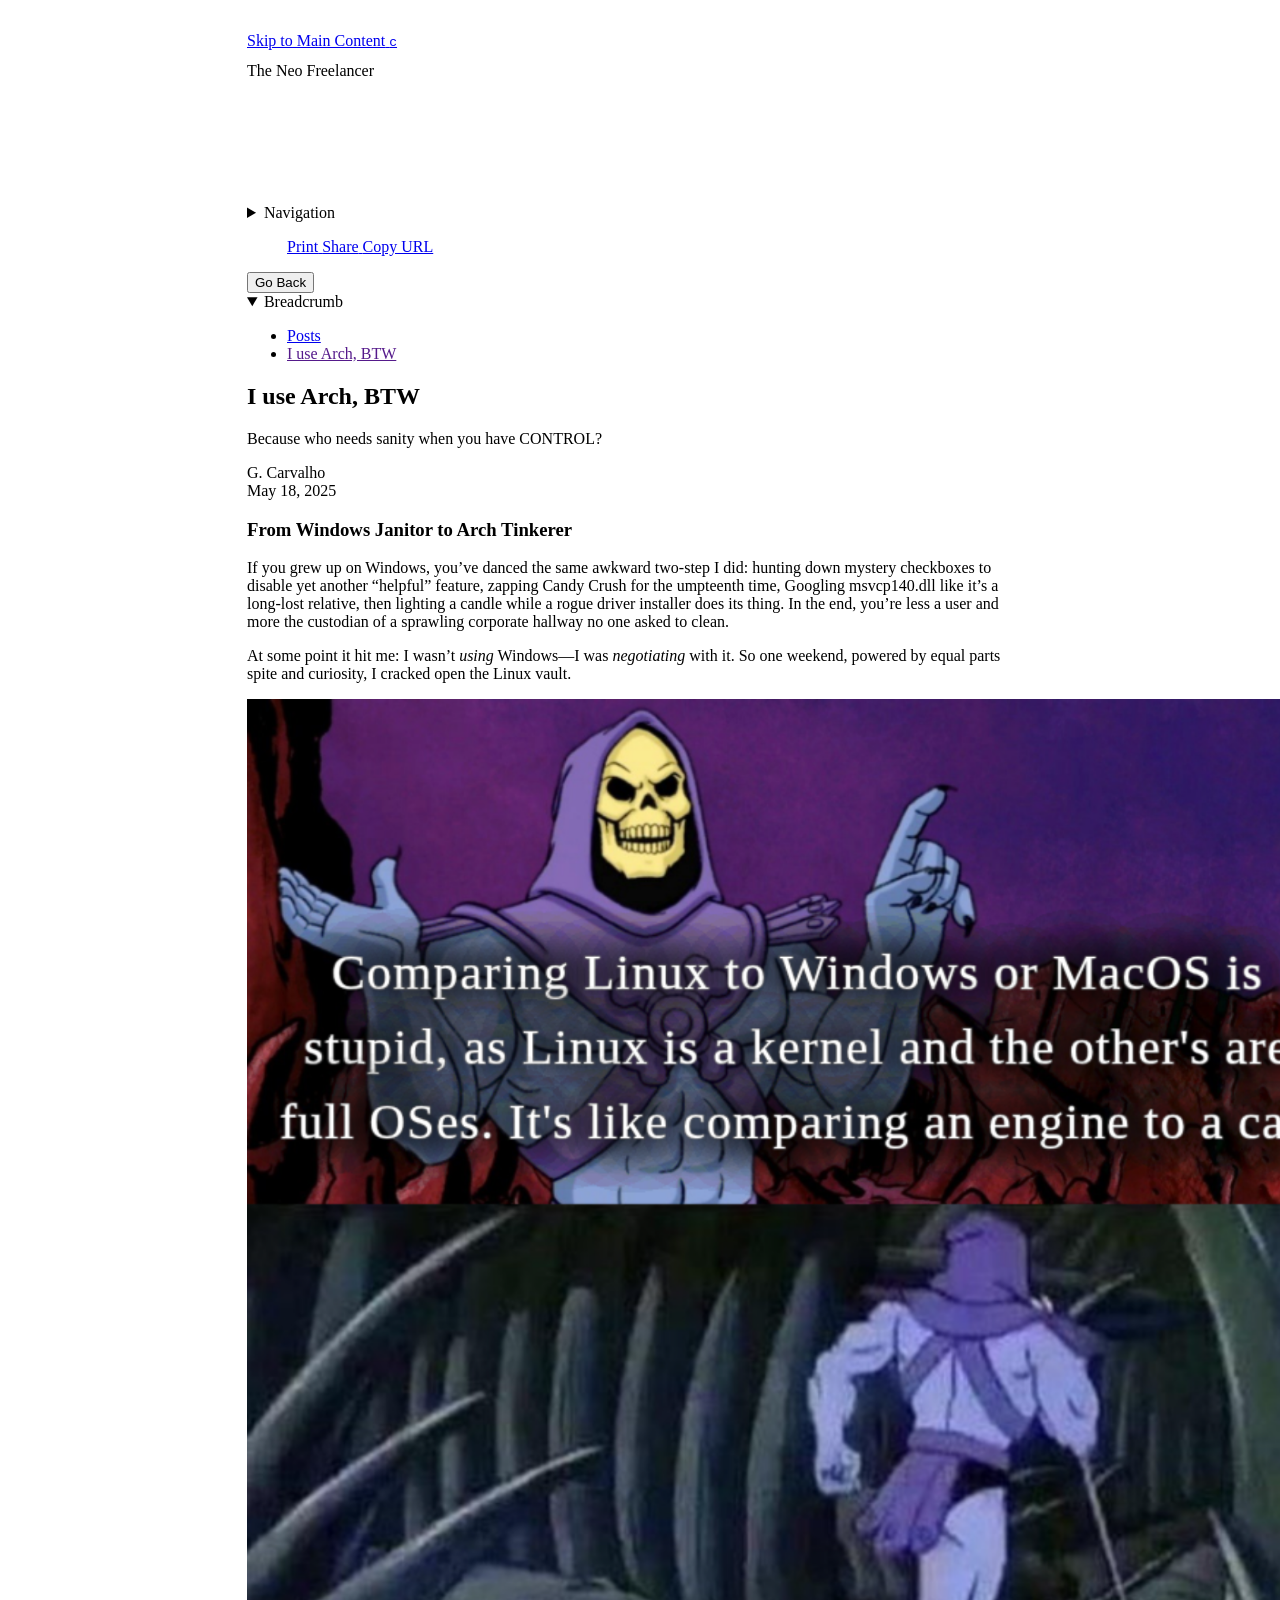
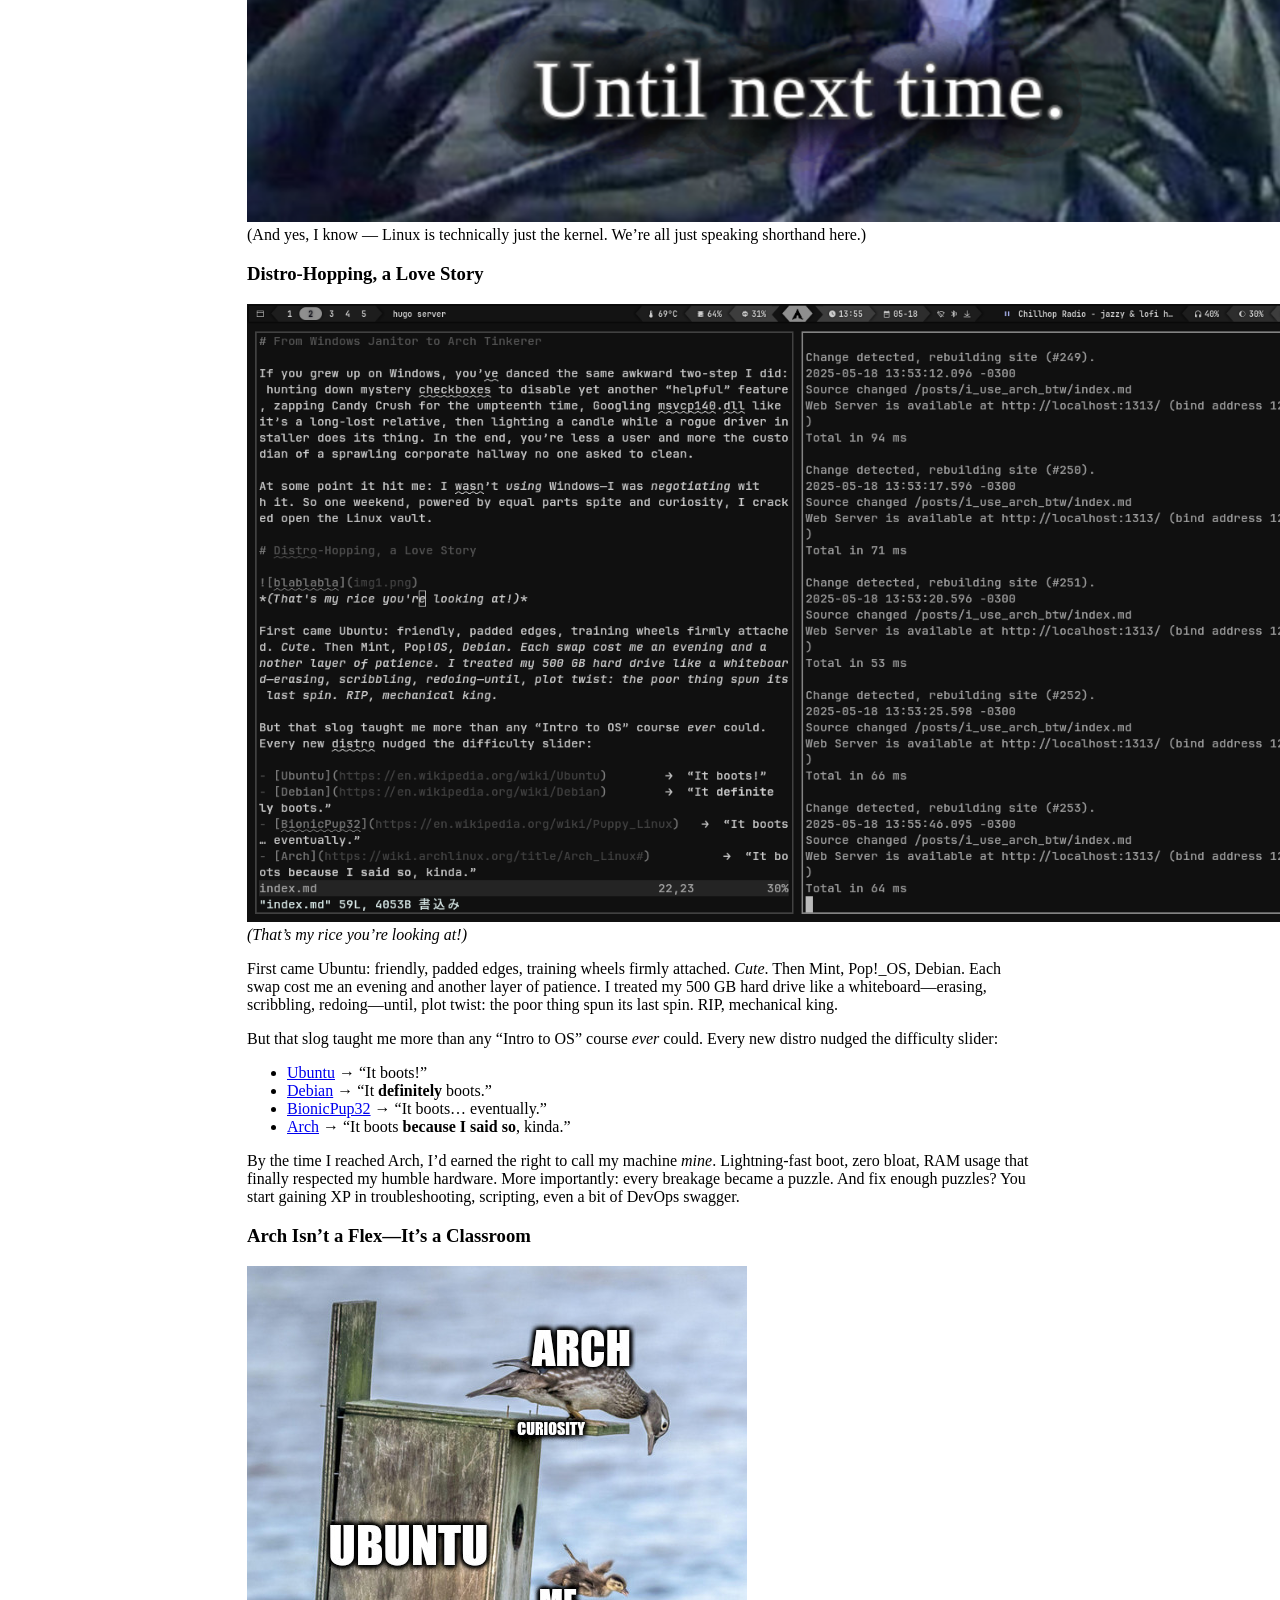
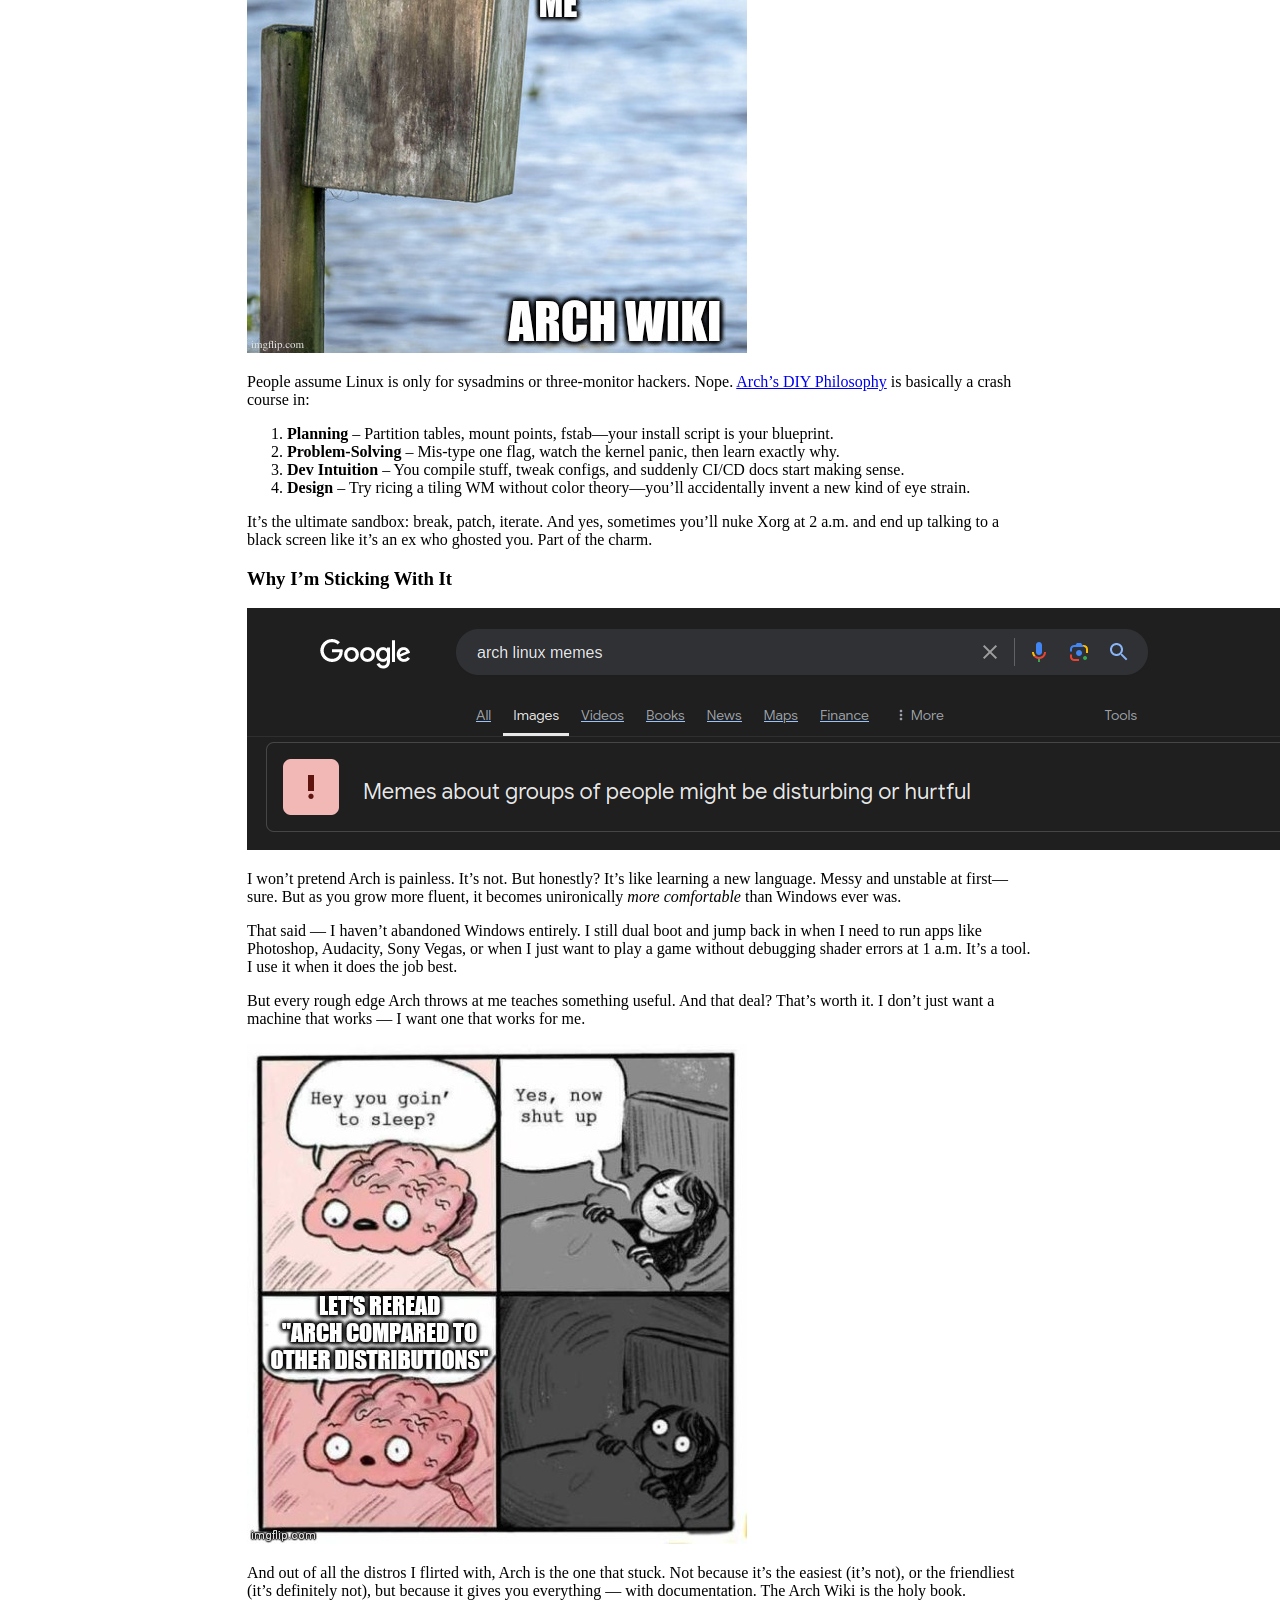
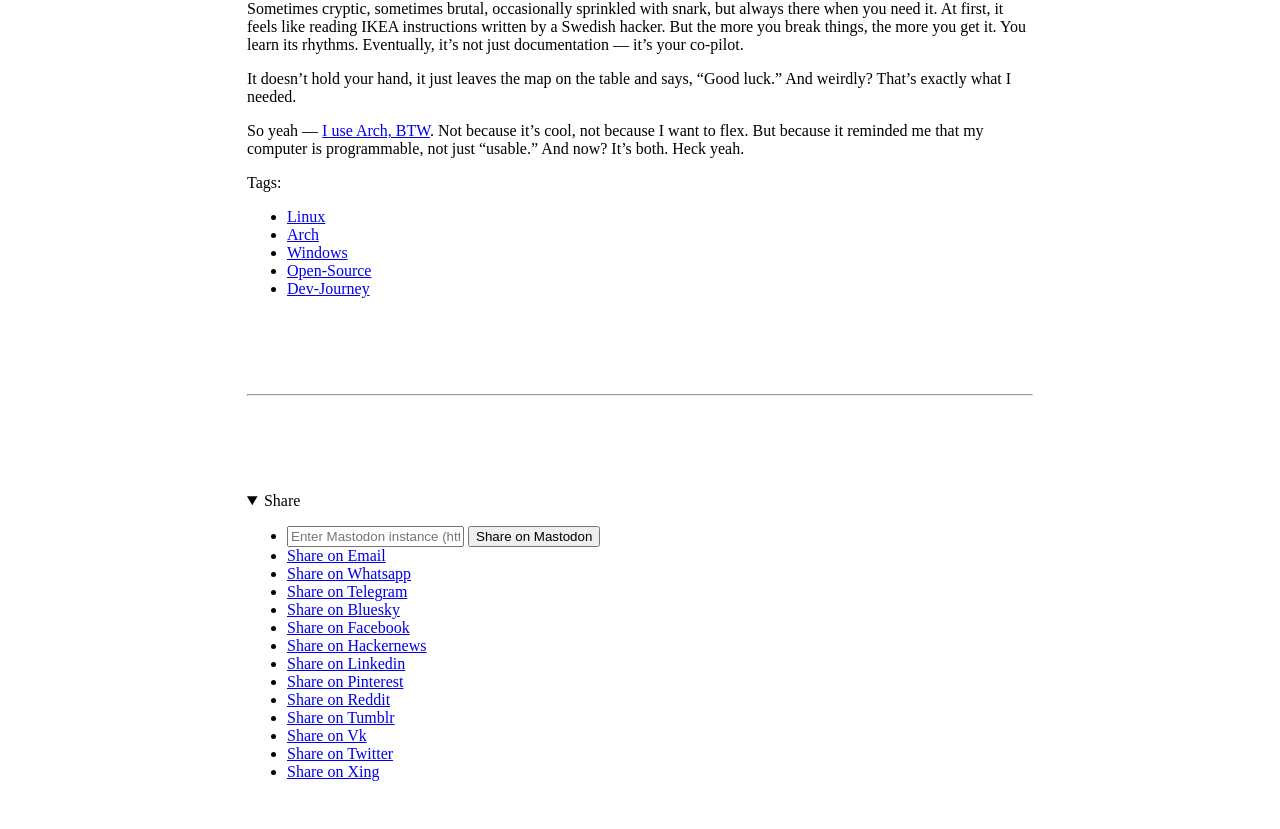
==== public/en/posts/i_use_arch_btw/index.html @ 6080ab94 "feat: Update content of home page" ====
<!DOCTYPE html>
<html lang="en" dir="ltr">
<head><script src="/livereload.js?mindelay=10&amp;v=2&amp;port=1313&amp;path=livereload" data-no-instant defer></script>
    <!-- head.html --><!-- meta.html -->

<meta charset="utf-8">
<meta http-equiv="X-UA-Compatible" content="IE=edge,chrome=1">
<meta name="viewport" content="width=device-width, initial-scale=1.0">
<title>I use Arch, BTW | The Neo Freelancer</title>
<meta name="author" content="G. Carvalho">
<meta name="description" content="Because who needs sanity when you have CONTROL?" >
<meta name="keywords" content="linux,arch,windows,open-source,dev-journey">
<link rel="canonical" href="http://localhost:1313/en/posts/i_use_arch_btw/">



        <link rel="me" href="https://example.com/@username">
    
    
    <!-- twitterCard -->
    
    <meta name="twitter:card" content="summary_large_image" />
    <meta name="twitter:title" content="I use Arch, BTW | The Neo Freelancer" />
    <meta name="twitter:description" content="Because who needs sanity when you have CONTROL?" />
        <meta name="twitter:image" content="http://localhost:1313/en/posts/i_use_arch_btw/cover.jpg" />
    
    <!-- openGraph -->
    <meta property="og:title" content="I use Arch, BTW | The Neo Freelancer" />
    <meta property="og:description" content="Because who needs sanity when you have CONTROL?" />
    <meta property="og:type" content="article" />
    <meta property="og:url" content="http://localhost:1313/en/posts/i_use_arch_btw/" />
        <meta property="og:image" content="http://localhost:1313/en/posts/i_use_arch_btw/cover.jpg" />
    <meta property="og:site_name" content="The Neo Freelancer" /><!-- js.html -->


    <script src="http://localhost:1313/js/hugo-brewm.min.js" defer></script><!-- css.html -->



    <link rel="stylesheet" href="http://localhost:1313/css/hugo-brewm.min.css">

    <!-- css/inline.html -->
    <style>
         
        body {max-width: 786px; margin: auto; padding: 2rem;}
        img {max-width: 86vw;}
    </style>
    
    
</head>
<body  id="post" >
    <!-- header.html -->
<header class="pagewidth">
    <div id="background-header" class="background" aria-hidden="true">
        <div class="grain" hidden></div>
    </div>
    
    <nav aria-label="Bypass">
        <a id="to-content" class="underline" href="#content" aria-label="Skip to Main Content">
            <span>Skip to Main Content</span>
            <kbd class="key" aria-hidden="true">c</kbd>
            <span class="screening" aria-hidden="true"></span>
        </a>
    </nav>
    
        <a id="logo" href="http://localhost:1313/en/" aria-label="The Neo Freelancer" aria-description="Homepage">
                <!-- logotype.html --><svg id="logotype" xmlns="http://www.w3.org/2000/svg" version="1.1" width="504pt" aria-label="The Neo Freelancer">
            <text id="logotype__text" y="19.5pt" x="0">The Neo Freelancer</text>
        </svg>
        </a>
    
    <details class="presentation" id="top-nav">
        <summary class="on-deck">
            <span class="t t2">Navigation</span>
            <span class="menu-icon" role="presentation"></span>
        </summary>
        <nav tabindex="-1" aria-label="Top">
            <!-- menu.html -->
    <details id="has-main-menu" class="presentation" open>
        <summary  class="hide"  aria-label="Main Menu">
            <span>Main Menu</span>
        </summary>
            
            <nav id="main-menu" aria-label="Main Menu">
                <ul class="l1   has-childfree " role="presentation" tabindex="-1" >
                    
    
        <li role="presentation" >
    <a   class=on-deck href=http://localhost:1313/>
        
            <i class="icon sri">home</i>
            <span>
                Home</span>
    </a>
        </li>
        <li role="presentation" >
    <a   class=on-deck href=posts>
        
            <i class="icon sri">posts</i>
            <span>
                Posts</span>
    </a>
        </li>
                </ul>
            </nav>
    </details>
            <!-- search.html -->
<details id="has-search" class="presentation js-details" name="on-deck">
    <summary class="on-deck srm" accesskey="q" aria-keyshortcuts="q">
        <span class="t t2 srt">Search</span>
    </summary>
    
        <!-- pagefind.html -->
    <div id="search" class="on-hull">
        <div role="presentation" class="screening js-cgpn"></div>
    </div>
    <script src="http://localhost:1313/pagefind/pagefind-ui.js" type="text/javascript"></script>
    <script>
        let pageFindInitialized = false;
        const initPageFind = function(event) {
            if (!pageFindInitialized) {
                new PagefindUI({
                    element: "#search",
                    showImages: false,
                    translations: {
                        placeholder: "Search"
                    }
                });
                pageFindInitialized = true;
                document.removeEventListener('DOMContentLoaded', initPageFind);
            }
        };
        document.addEventListener('DOMContentLoaded', initPageFind);
    </script>
        <noscript id="has-search-fallback" class="on-hull">
                
    <!-- duckduckgo.html -->
    <form id="duckduckgo" class="form on-plank"
        name="x" action="//duckduckgo.com/"
        role="search" aria-label="">
        <input type="hidden" value="localhost:1313" name="sites"></input>
        <input type="hidden" value="1" name="kh"></input>
        <input type="hidden" value="1" name="kn"></input>
        <input type="hidden" value="1" name="kac"></input>
        <input class="ldots form__input" type="search" placeholder="Search" name="q" role="searchbox"></input>
        <button class="form__button" type="submit" aria-label="Search">
            <img src="https://duckduckgo.com/assets/logo_header.v109.svg" alt="" role="presentation" aria-hidden="true">
        </button>
    </form>
    <div role="presentation" class="screening js-cgpn"></div>
        </noscript>
    
</details>
            <!-- menu.html -->
            <!-- i18n.html -->


        </nav>
        <div id="top-nav-screen" class="screening js-cpn" role="presentation" aria-hidden="true"></div>
    </details>
</header>
    
    <!-- [main] baseof.html -->
    <main id="page">
        <!-- main/header.html -->
        <header class="pagewidth">
            
                <!-- menu.html -->
    <menu class="srm">
        <a id="print-button" class="hide" href="javascript:window.print()" role="button" aria-label="Print">
            <span class="t srt" role="tooltip">Print</span>
        </a>
        <a id="navigatorShare" href="#share" role="button" aria-label="Share">
            <span class="t srt" role="tooltip">Share</span>
        </a>
        <a id="copyPermalink"  href="javascript:navigator.clipboard.writeText(window.location.href)" role="button" aria-label="Copy URL">
            <span id="copy" class="t srt" role="tooltip">Copy URL</span>
            <span id="isCopying" style="display: none;">Copying...</span>
            <span id="copyText" style="display: none;">Copy URL</span>
        </a>
    </menu>
    <button id="back" class="hide" type="button" onclick="history.back();" aria-label="Go Back">
        <span class="t srt" role="tooltip">Go Back</span>
    </button>
            
                <!-- nav.html -->
<details class="presentation" aria-expanded="true" id="has-breadcrumb" open>
    <summary id="breadcrumb" tabindex="-1">
        <span>Breadcrumb</span>
    </summary>
        <nav aria-labelledby="breadcrumb">
            <ul role="presentation" class="breadcrumb ">
                    <!-- breadcrumb.html -->
        <li>
            <a href="http://localhost:1313/en/posts/" aria-current="true">Posts
            </a>
        </li>
    <li>
        <a href="" aria-current="page" tabindex="-1">I use Arch, BTW
        </a>
    </li>
            </ul>
        </nav>
</details>
        </header>
        <div id="top" role="presentation">
            
        </div>
        
    <article id="main-article" class="pagewidth rm"
        role="document" aria-labelledby="title"
            data-pagefind-body>
        <header aria-labelledby="title">
            
            <!-- title.html -->
        <hgroup data-bionRead-safe>
            <h1 id="title"
                    data-pagefind-meta="title"
                >I use Arch, BTW</h1>
            <p  class="subtitle"
                role="doc-subtitle">Because who needs sanity when you have CONTROL?</p>
        </hgroup>
            <div id="doc-author" class="textsw author"><span>G. Carvalho</span>
            </div>
            <!-- timestamp.html-->
    <div >
        <time class="doc-publish-date" datetime="2025-05-18T00:00:00&#43;00:00" data-time-label="Published on">May 18, 2025</time>
    </div>
        </header>
        <!-- audio.html -->
        <section aria-labelledby="Title" id="content" data-bionRead-safe>
                <h1 id="from-windows-janitor-to-arch-tinkerer">From Windows Janitor to Arch Tinkerer</h1>
<p>If you grew up on Windows, you’ve danced the same awkward two-step I did: hunting down mystery checkboxes to disable yet another “helpful” feature, zapping Candy Crush for the umpteenth time, Googling msvcp140.dll like it’s a long-lost relative, then lighting a candle while a rogue driver installer does its thing. In the end, you’re less a user and more the custodian of a sprawling corporate hallway no one asked to clean.</p>
<p>At some point it hit me: I wasn’t <em>using</em> Windows—I was <em>negotiating</em> with it. So one weekend, powered by equal parts spite and curiosity, I cracked open the Linux vault.</p>
<p><img src="img1.png" alt="blablabla">
(And yes, I know — Linux is technically just the kernel. We’re all just speaking shorthand here.)</p>
<h1 id="distro-hopping-a-love-story">Distro-Hopping, a Love Story</h1>
<p><img src="img2.png" alt="blablabla">
<em>(That&rsquo;s my rice you&rsquo;re looking at!)</em></p>
<p>First came Ubuntu: friendly, padded edges, training wheels firmly attached. <em>Cute</em>. Then Mint, Pop!_OS, Debian. Each swap cost me an evening and another layer of patience. I treated my 500 GB hard drive like a whiteboard—erasing, scribbling, redoing—until, plot twist: the poor thing spun its last spin. RIP, mechanical king.</p>
<p>But that slog taught me more than any “Intro to OS” course <em>ever</em> could. Every new distro nudged the difficulty slider:</p>
<ul>
<li><a href="https://en.wikipedia.org/wiki/Ubuntu">Ubuntu</a>        →  “It boots!”</li>
<li><a href="https://en.wikipedia.org/wiki/Debian">Debian</a>        →  “It <strong>definitely</strong> boots.”</li>
<li><a href="https://en.wikipedia.org/wiki/Puppy_Linux">BionicPup32</a>   →  “It boots… eventually.”</li>
<li><a href="https://wiki.archlinux.org/title/Arch_Linux#">Arch</a>          →  “It boots <strong>because I said so</strong>, kinda.”</li>
</ul>
<p>By the time I reached Arch, I’d earned the right to call my machine <em>mine</em>. Lightning-fast boot, zero bloat, RAM usage that finally respected my humble hardware. More importantly: every breakage became a puzzle. And fix enough puzzles? You start gaining XP in troubleshooting, scripting, even a bit of DevOps swagger.</p>
<h1 id="arch-isnt-a-flexits-a-classroom">Arch Isn’t a Flex—It’s a Classroom</h1>
<p><img src="img3.jpg" alt="blablabla"></p>
<p>People assume Linux is only for sysadmins or three-monitor hackers. Nope. <a href="https://wiki.archlinux.org/title/Arch_Linux#Pragmatism" target="_blank">Arch’s DIY Philosophy</a> is basically a crash course in:</p>
<ol>
<li><strong>Planning</strong> – Partition tables, mount points, fstab—your install script is your blueprint.</li>
<li><strong>Problem-Solving</strong> – Mis-type one flag, watch the kernel panic, then learn exactly why.</li>
<li><strong>Dev Intuition</strong> – You compile stuff, tweak configs, and suddenly CI/CD docs start making sense.</li>
<li><strong>Design</strong> – Try ricing a tiling WM without color theory—you’ll accidentally invent a new kind of eye strain.</li>
</ol>
<p>It’s the ultimate sandbox: break, patch, iterate. And yes, sometimes you’ll nuke Xorg at 2 a.m. and end up talking to a black screen like it’s an ex who ghosted you. Part of the charm.</p>
<h1 id="why-im-sticking-with-it">Why I’m Sticking With It</h1>
<p><img src="img4.png" alt="blablabla"></p>
<p>I won’t pretend Arch is painless. It’s not.
But honestly? It’s like learning a new language. Messy and unstable at first—sure. But as you grow more fluent, it becomes unironically <em>more comfortable</em> than Windows ever was.</p>
<p>That said — I haven’t abandoned Windows entirely. I still dual boot and jump back in when I need to run apps like Photoshop, Audacity, Sony Vegas, or when I just want to play a game without debugging shader errors at 1 a.m. It’s a tool. I use it when it does the job best.</p>
<p>But every rough edge Arch throws at me teaches something useful. And that deal? That’s worth it. I don’t just want a machine that works — I want one that works for me.</p>
<p><img src="img5.jpg" alt="blablabla"></p>
<p>And out of all the distros I flirted with, Arch is the one that stuck. Not because it’s the easiest (it’s not), or the friendliest (it’s definitely not), but because it gives you everything — with documentation. The Arch Wiki is the holy book. Sometimes cryptic, sometimes brutal, occasionally sprinkled with snark, but always there when you need it. At first, it feels like reading IKEA instructions written by a Swedish hacker. But the more you break things, the more you get it. You learn its rhythms. Eventually, it’s not just documentation — it’s your co-pilot.</p>
<p>It doesn’t hold your hand, it just leaves the map on the table and says, “Good luck.” And weirdly? That’s exactly what I needed.</p>
<p>So yeah — <a href="https://knowyourmeme.com/memes/btw-i-use-arch" target="_blank">I use Arch, BTW</a>.
Not because it’s cool, not because I want to flex. But because it reminded me that my computer is programmable, not just “usable.”
And now? It’s both. Heck yeah.</p>

        </section>
            <footer>
                
    <nav id="keywords" aria-label="Tags">
        <span>Tags:&nbsp;</span>
        
        <!-- terms.html -->
    <ul class="delimiter" role="presentation">
            <li><a href="http://localhost:1313/en/tags/linux/" >Linux</a></li>
            <li><a href="http://localhost:1313/en/tags/arch/" >Arch</a></li>
            <li><a href="http://localhost:1313/en/tags/windows/" >Windows</a></li>
            <li><a href="http://localhost:1313/en/tags/open-source/" >Open-Source</a></li>
            <li><a href="http://localhost:1313/en/tags/dev-journey/" >Dev-Journey</a></li>
    </ul>
    </nav>
            </footer>
    </article>
    <hr class="hide" style="margin: 1in 0;">
    <div id="contentinfo" class="pagewidth" role="contentinfo" data-pagefind-ignore="all">
                <!-- related.html -->
                <!-- history.html -->
            
            <!-- nav.html -->
<details class="presentation" aria-expanded="true" id="has-share" open>
    <summary id="share" tabindex="-1">
        <span>Share</span>
    </summary>
        <nav aria-labelledby="share">
            <ul role="presentation" class="share srm">
                    <!-- share.html -->
    <li id="has-mastodon">
        <!-- mastodon.html -->
    <form class="form" id="mastodon" action="//sharetomastodon.github.io/" target="_blank" rel="noopener noreferrer">
        <input id="mastodonTitle" type="hidden" name="title" value="I use Arch, BTW">
        <input id="mastodonPermalink" type="hidden" name="url" value="http://localhost:1313/en/posts/i_use_arch_btw/">
        <input id="mastodonText" type="hidden" name="text" value="I use Arch, BTW http://localhost:1313/en/posts/i_use_arch_btw/" disabled>
        <input id="mastodonInstance" type="url" class="ldots form__input" placeholder="Enter Mastodon instance (https://www.example.com)" aria-label="Mastodon instance URL">
        <button class="form__button" type="submit" aria-label="Share on Mastodon">
            <i class="icon mastodon sri" aria-hidden="true"></i>
            <span class="t srt" role="tooltip">Share on Mastodon</span>
        </button>
    </form>
    </li>
    <li>
        <a href="mailto:?subject=I%20use%20Arch%2c%20BTW&body=http%3a%2f%2flocalhost%3a1313%2fen%2fposts%2fi_use_arch_btw%2f" role="button" aria-label="Share on Email">
            <i class="email sri" aria-hidden="true"></i>
            <span class="t srt" role="tooltip">Share on Email</span>
        </a>
    </li>
    <li>
        <a href="whatsapp://send?text=I%20use%20Arch%2c%20BTW%20http%3a%2f%2flocalhost%3a1313%2fen%2fposts%2fi_use_arch_btw%2f" role="button" aria-label="Share on Whatsapp">
            <i class="whatsapp sri" aria-hidden="true"></i>
            <span class="t srt" role="tooltip">Share on Whatsapp</span>
        </a>
    </li>
    <li>
        <a rel="noopener noreferrer" target="_blank" href="https://telegram.me/share/url?text=I%20use%20Arch,%20BTW&amp;url=http://localhost:1313/en/posts/i_use_arch_btw/" role="button"
            aria-label="Share on Telegram in new tab">
            <i class="telegram sri" aria-hidden="true"></i>
            <span class="t srt" role="tooltip">Share on Telegram</span>
        </a>
    </li>
    <li>
        <a rel="noopener noreferrer" target="_blank" href="https://bsky.app/intent/compose?text=I%20use%20Arch,%20BTW&amp;url=http://localhost:1313/en/posts/i_use_arch_btw/" role="button"
            aria-label="Share on Bluesky in new tab">
            <i class="bluesky sri" aria-hidden="true"></i>
            <span class="t srt" role="tooltip">Share on Bluesky</span>
        </a>
    </li>
    <li>
        <a rel="noopener noreferrer" target="_blank" href="https://facebook.com/sharer/sharer.php?u=http://localhost:1313/en/posts/i_use_arch_btw/" role="button"
            aria-label="Share on Facebook in new tab">
            <i class="facebook sri" aria-hidden="true"></i>
            <span class="t srt" role="tooltip">Share on Facebook</span>
        </a>
    </li>
    <li>
        <a rel="noopener noreferrer" target="_blank" href="https://news.ycombinator.com/submitlink?u=http://localhost:1313/en/posts/i_use_arch_btw/&amp;t=I%20use%20Arch,%20BTW" role="button"
            aria-label="Share on Hackernews in new tab">
            <i class="hackernews sri" aria-hidden="true"></i>
            <span class="t srt" role="tooltip">Share on Hackernews</span>
        </a>
    </li>
    <li>
        <a rel="noopener noreferrer" target="_blank" href="https://www.linkedin.com/shareArticle?mini=true&amp;url=http://localhost:1313/en/posts/i_use_arch_btw/&amp;title=I%20use%20Arch,%20BTW&amp;summary=I%20use%20Arch,%20BTW&amp;source=http://localhost:1313/en/posts/i_use_arch_btw/" role="button"
            aria-label="Share on Linkedin in new tab">
            <i class="linkedin sri" aria-hidden="true"></i>
            <span class="t srt" role="tooltip">Share on Linkedin</span>
        </a>
    </li>
    <li>
        <a rel="noopener noreferrer" target="_blank" href="https://pinterest.com/pin/create/button/?url=http://localhost:1313/en/posts/i_use_arch_btw/&amp;media=http://localhost:1313/en/posts/i_use_arch_btw/&amp;description=I%20use%20Arch,%20BTW" role="button"
            aria-label="Share on Pinterest in new tab">
            <i class="pinterest sri" aria-hidden="true"></i>
            <span class="t srt" role="tooltip">Share on Pinterest</span>
        </a>
    </li>
    <li>
        <a rel="noopener noreferrer" target="_blank" href="https://reddit.com/submit/?url=http://localhost:1313/en/posts/i_use_arch_btw/&amp;resubmit=true&amp;title=I%20use%20Arch,%20BTW" role="button"
            aria-label="Share on Reddit in new tab">
            <i class="reddit sri" aria-hidden="true"></i>
            <span class="t srt" role="tooltip">Share on Reddit</span>
        </a>
    </li>
    <li>
        <a rel="noopener noreferrer" target="_blank" href="https://www.tumblr.com/widgets/share/tool?posttype=link&amp;title=I%20use%20Arch,%20BTW&amp;caption=I%20use%20Arch,%20BTW&amp;content=http://localhost:1313/en/posts/i_use_arch_btw/&amp;canonicalUrl=http://localhost:1313/en/posts/i_use_arch_btw/" role="button"
            aria-label="Share on Tumblr in new tab">
            <i class="tumblr sri" aria-hidden="true"></i>
            <span class="t srt" role="tooltip">Share on Tumblr</span>
        </a>
    </li>
    <li>
        <a rel="noopener noreferrer" target="_blank" href="http://vk.com/share.php?title=I%20use%20Arch,%20BTW&amp;url=http://localhost:1313/en/posts/i_use_arch_btw/" role="button"
            aria-label="Share on Vk in new tab">
            <i class="vk sri" aria-hidden="true"></i>
            <span class="t srt" role="tooltip">Share on Vk</span>
        </a>
    </li>
    <li>
        <a rel="noopener noreferrer" target="_blank" href="https://twitter.com/intent/tweet/?text=I%20use%20Arch,%20BTW&amp;url=http://localhost:1313/en/posts/i_use_arch_btw/" role="button"
            aria-label="Share on Twitter in new tab">
            <i class="twitter sri" aria-hidden="true"></i>
            <span class="t srt" role="tooltip">Share on Twitter</span>
        </a>
    </li>
    <li>
        <a rel="noopener noreferrer" target="_blank" href="https://www.xing.com/app/user?op=share;url=http://localhost:1313/en/posts/i_use_arch_btw/;title=I%20use%20Arch,%20BTW" role="button"
            aria-label="Share on Xing in new tab">
            <i class="xing sri" aria-hidden="true"></i>
            <span class="t srt" role="tooltip">Share on Xing</span>
        </a>
    </li>
            </ul>
        </nav>
</details>
    </div>
    
        <!-- main/footer.html -->
    
    </main>
    <!-- footer.html -->
<footer id="body-footer" class="pagewidth" style="display: none;">
    <div id="background-footer" class="background hide" role="presentation" aria-hidden="true">
        <div class="grain" hidden></div>
    </div>
    <div id="focusMode"></div>
    <!-- a11y.html --><details id="has-a11y" class="presentation js-details hide" name="on-deck" aria-haspopup="true" aria-labelledby="has-a11y-summary">
    <summary id="has-a11y-summary" accesskey="a" aria-keyshortcuts="a">
        <span>&nbsp;Accessibility</span>
        <kbd class="key" aria-hidden="true">a</kbd>
    </summary>
    <!-- a11y console -->
    <fieldset id="a11y" role="region" aria-label="Accessibility"
        data-i18n-optimizeSR="Screen Reader Optimization"
        data-i18n-optimizeSRdesc="Optimize display and resources for screen reader users who navigate with a pointer device."
        data-i18n-colorSettings="Color Settings"
        data-i18n-darkMode="Dark Mode"
        data-i18n-light="Light"
        data-i18n-dark="Dark"
        data-i18n-contrast="Contrast"
        data-i18n-lessContrast="Low"
        data-i18n-moreContrast="High"
        data-i18n-defaultContrast="Default"
        data-i18n-colorPalette="Color Palette"
        data-i18n-defaultColor="Default"
        data-i18n-deuteranopia="Deuteranopia"
        data-i18n-protanopia="Protanopia"
        data-i18n-tritanopia="Tritanopia"
        data-i18n-monochrome="Monochrome"
        data-i18n-fontSize="Font Size"
        data-i18n-baselineStretch="Baseline Stretch"        
        data-i18n-OpenDyslexic="Use OpenDyslexic Font"
        data-i18n-menuControls="Accessibility Menu Controls"
        data-i18n-save="Save"
        data-i18n-reset="Reset"
        data-i18n-close="Close"
        data-i18n-bionRead="BionRead Mode"
        data-i18n-focusMode="Focus Mode"
        data-i18n-noLocalStorage="LocalStorage is not available in your browser. Settings won&#39;t be saved.">
    </fieldset>
    <div class="screening js-cpn" role="presentation" aria-hidden="true"></div>
</details>


    <div id="useBionRead" class="sri"></div>
    <!-- [top] bypass block -->
    <nav aria-label="Bypass">
        <a id="to-top" class="srm" href="#top" title="To Content Top" accesskey="c" aria-keyshortcuts="c" aria-label="To Content Top">
            <span class="t srt">To Content Top</span>
            <kbd class="key" aria-hidden="true">c</kbd>
        </a>
    </nav>
</footer>
    
    <!-- [post] single.html -->
    <div id="bionReadSnapshot" hidden></div>
    <!-- [background] baseof.html -->
    <div id="background-body"
        role="presentation" aria-hidden="true">
        <div class="grain" hidden></div>
        <div id="dwclock" hidden>
            <div id="min">
                <div class="hand"></div>
            </div>
            <div id="hour">
                <div class="hand"></div>
            </div>
        </div>
    </div>
</html>
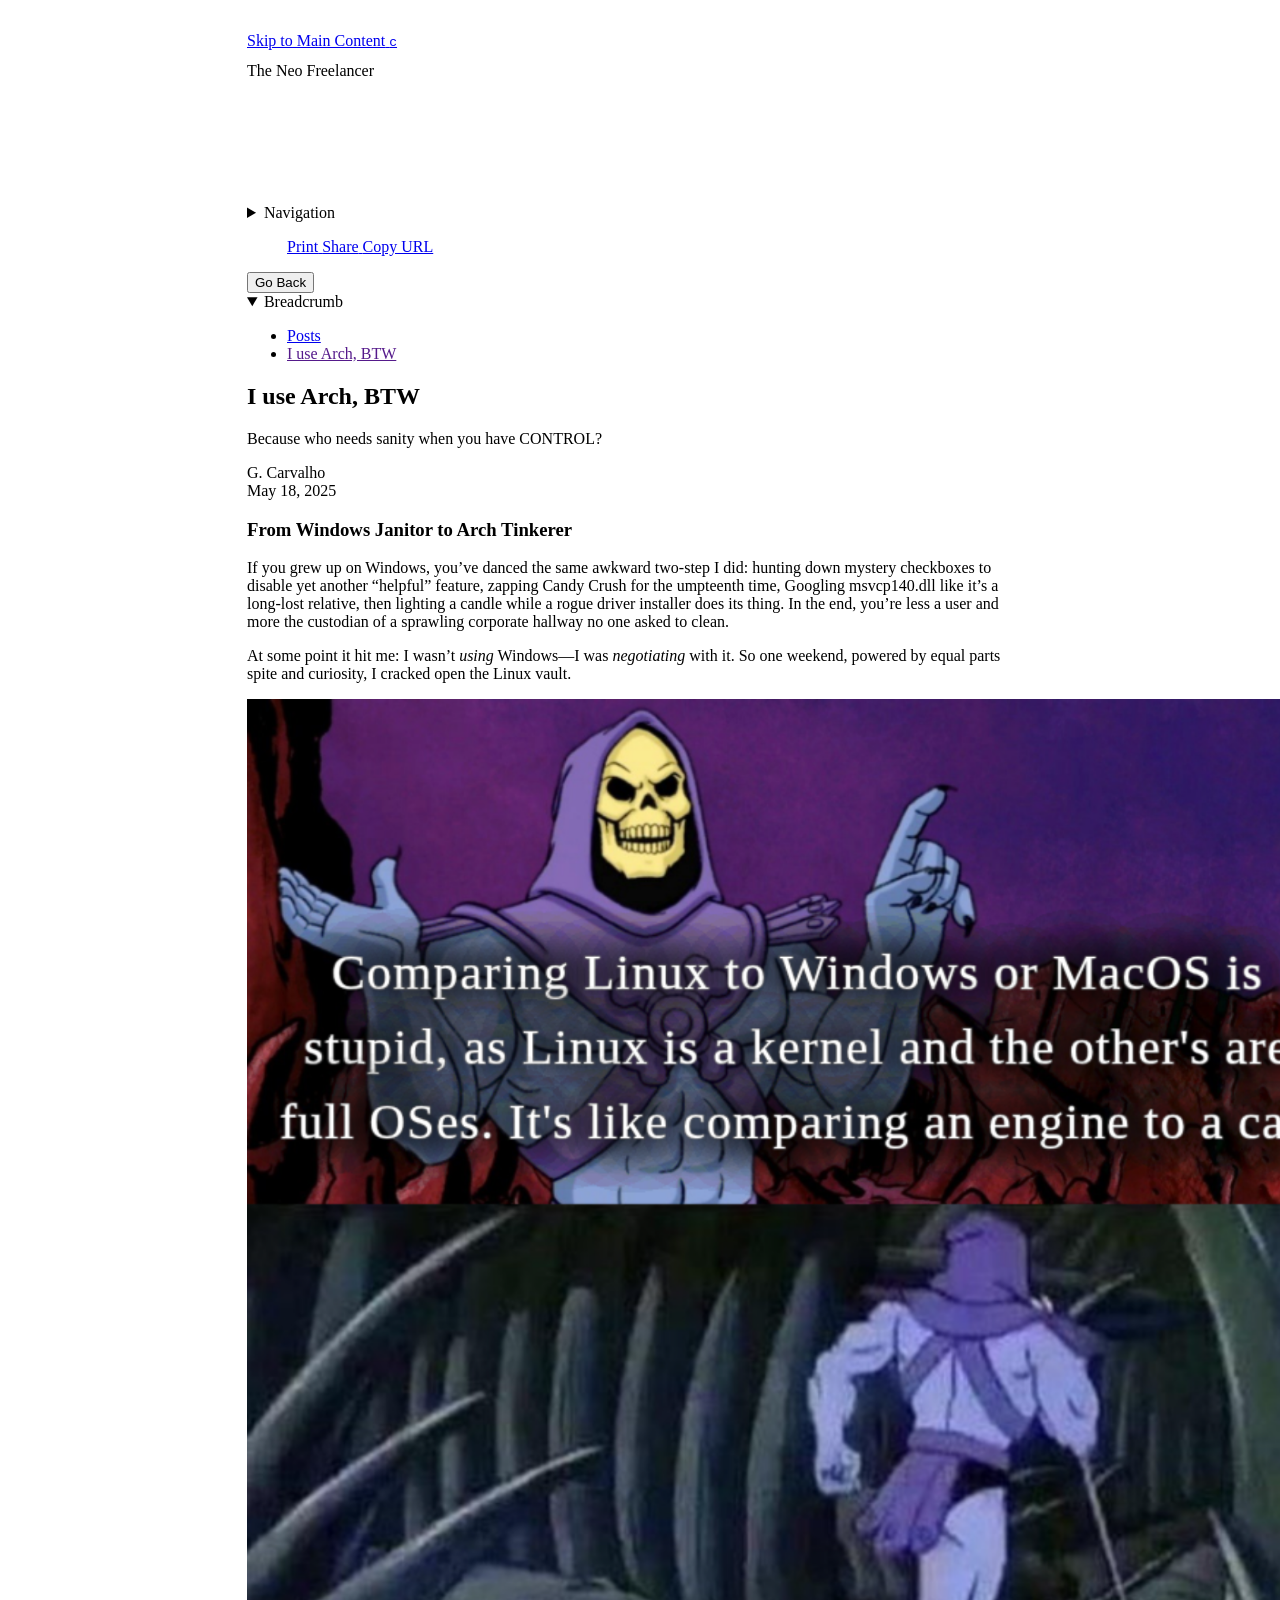
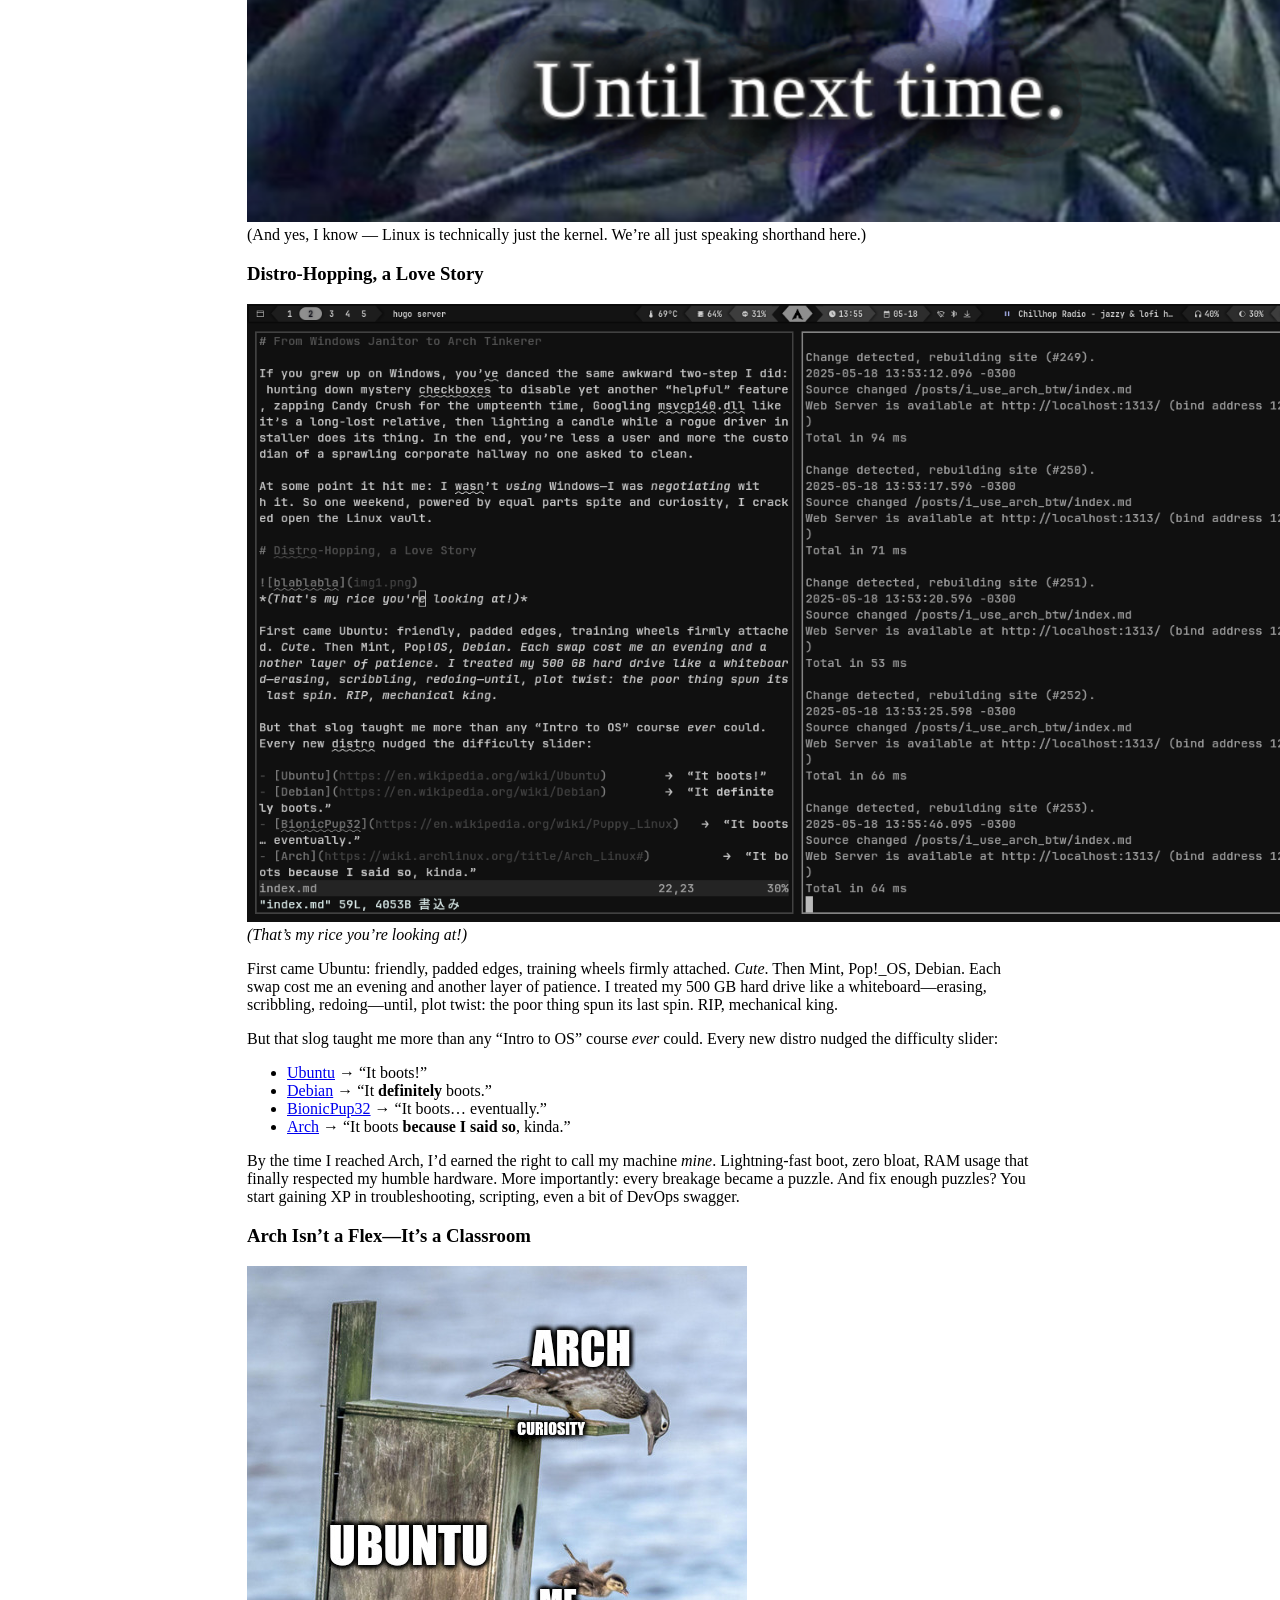
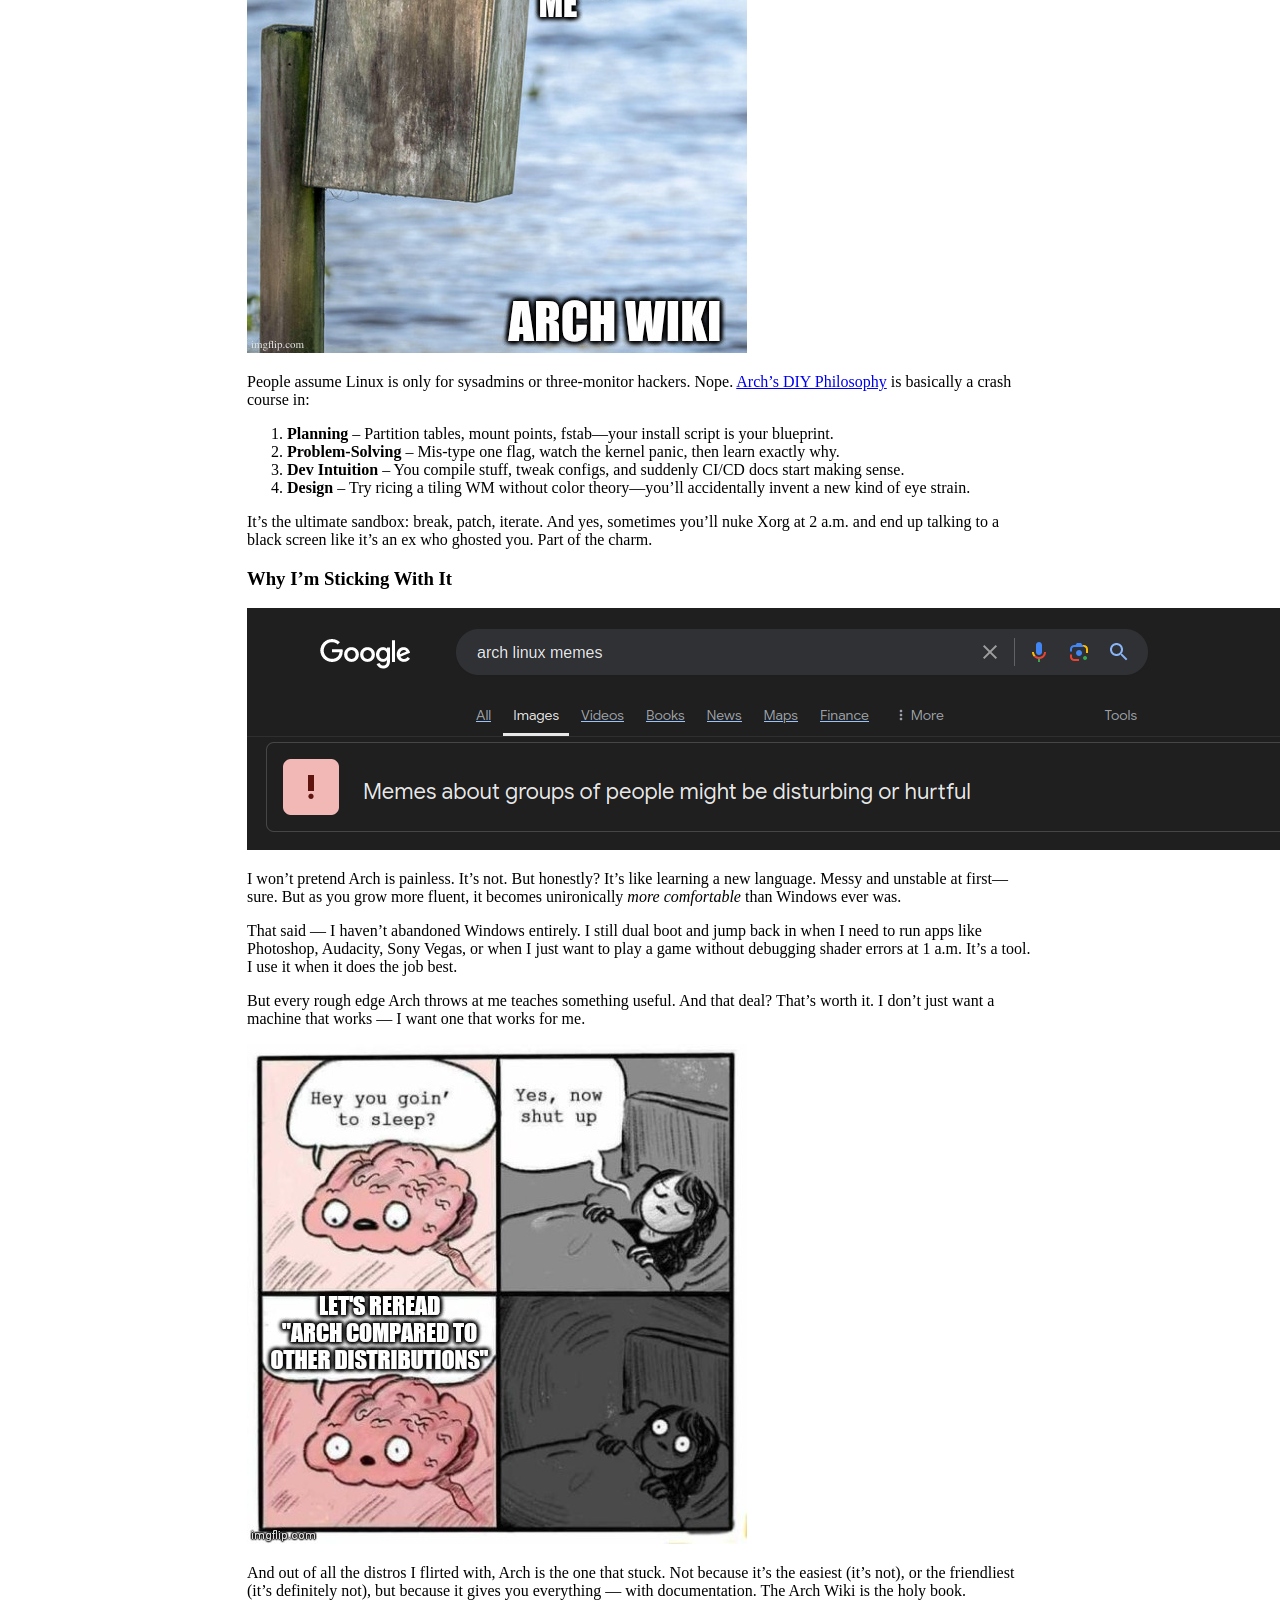
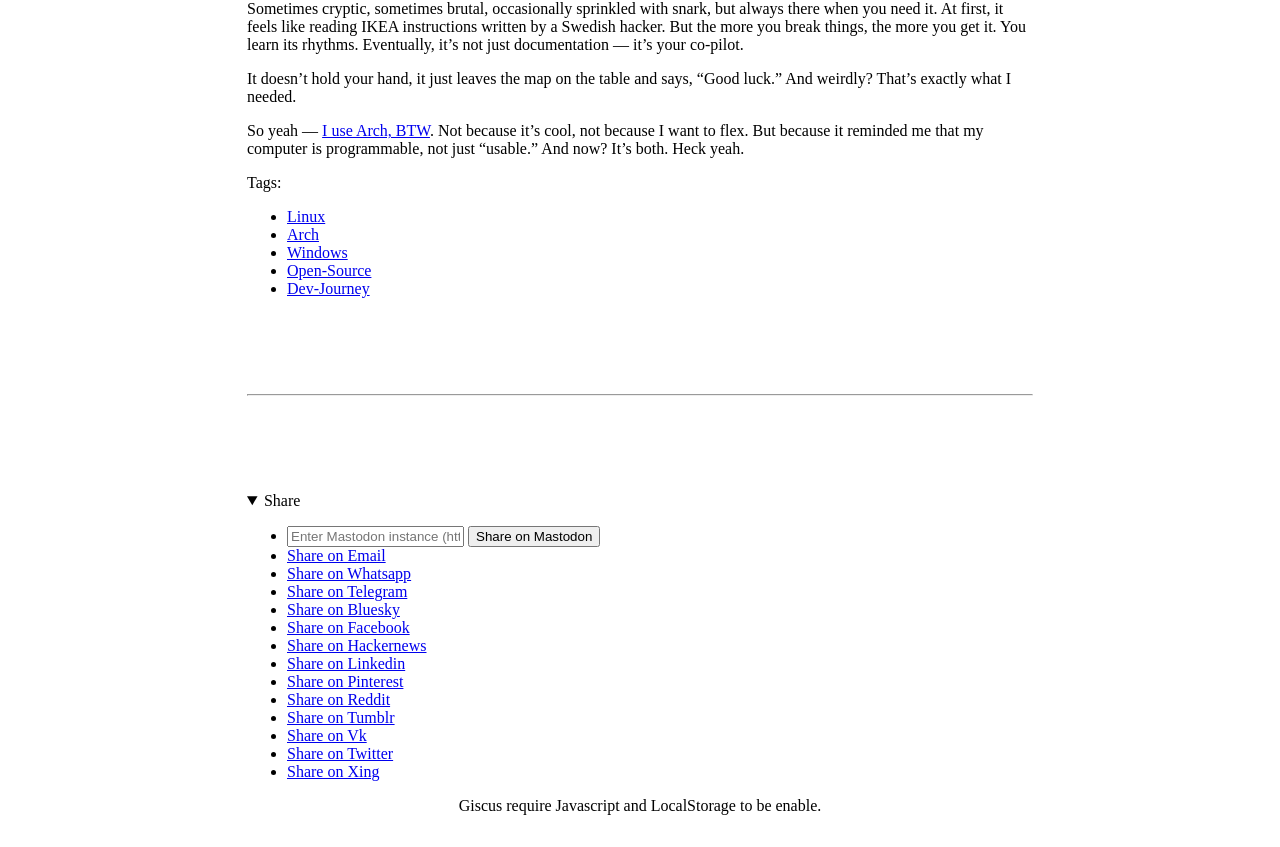
==== commit 3e1807de: "feat: Install giscus" ====
--- a/public/en/posts/i_use_arch_btw/index.html
+++ b/public/en/posts/i_use_arch_btw/index.html
@@ -406,6 +406,31 @@
 </details>
     </div>
     
+        
+                    <div class="pagewidth">
+<noscript id="noGiscus">
+    <center role="alert">Giscus require Javascript and LocalStorage to be enable.</center>
+</noscript>
+<div id="noDOMGiscus" class="hide">
+    <center role="alert">Giscus require Javascript and LocalStorage to be enable.</center>
+</div>
+<script src="https://giscus.app/client.js"
+    data-repo="username/repository"
+    data-repo-id="R_xxx"
+    data-category="Comments"
+    data-category-id="DIC_xxx"
+    data-mapping="og:title"
+    data-reactions-enabled="1"
+    data-emit-metadata="0"
+    data-input-position="bottom"
+    data-theme="light"
+    data-lang="en"
+    data-loading="lazy"
+    crossorigin="anonymous"
+    async>
+</script>
+</div>
+                
         <!-- main/footer.html -->
     
     </main>
